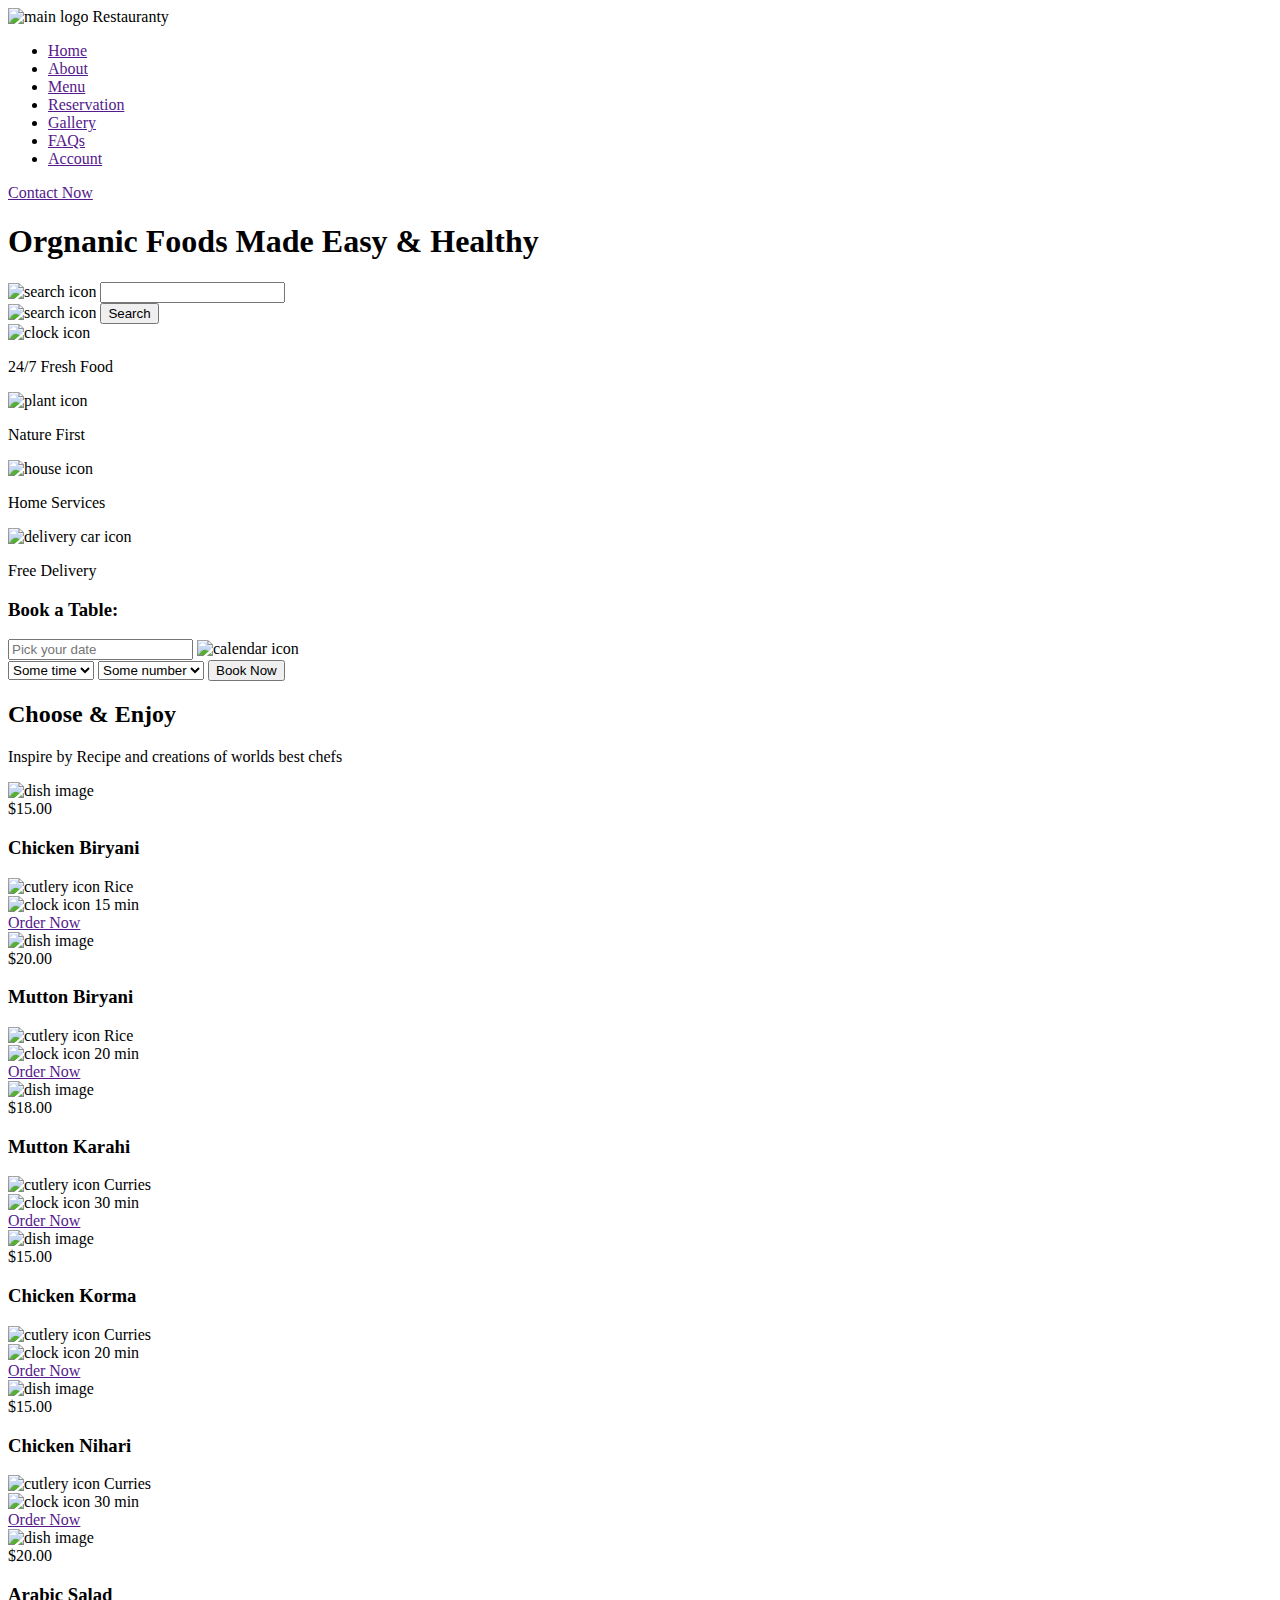
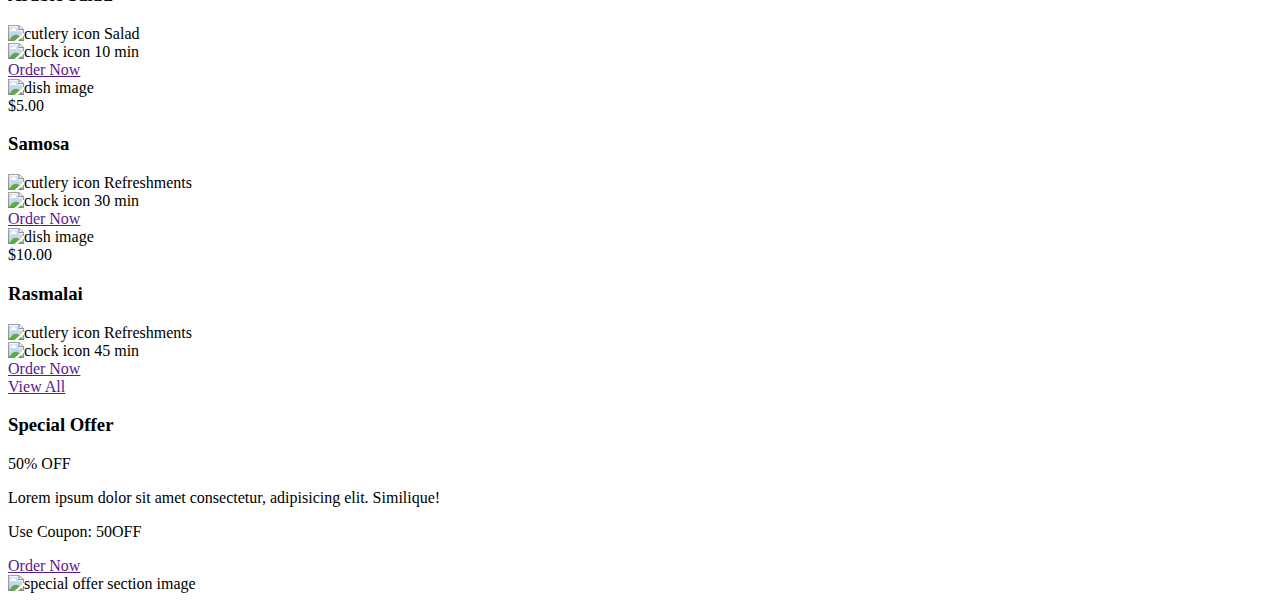
==== 24-09-20-html-praktine-uzd/uzd.html @ 1839301a "finish special offer section" ====
<!DOCTYPE html>
<html lang="en">
    <head>
        <meta charset="UTF-8" />
        <meta name="viewport" content="width=device-width, initial-scale=1.0" />
        <title>Document</title>
    </head>
    <body>
        <div class="cotainer">
            <header>
                <div class="logo">
                    <img src="" alt="main logo" />
                    <span>Restauranty</span>
                </div>
                <nav>
                    <ul>
                        <li><a href="">Home</a></li>
                        <li><a href="">About</a></li>
                        <li><a href="">Menu</a></li>
                        <li><a href="">Reservation</a></li>
                        <li><a href="">Gallery</a></li>
                        <li><a href="">FAQs</a></li>
                        <li><a href="">Account</a></li>
                    </ul>
                    <a href="">Contact Now</a>
                </nav>
            </header>
            <main>
                <section>
                    <h1>Orgnanic Foods Made Easy & Healthy</h1>
                    <div class="search-bar">
                        <form action="">
                            <div>
                                <img src="" alt="search icon" />
                                <input type="text" name="search" id="" />
                            </div>

                            <div>
                                <img src="" alt="search icon" />
                                <button type="submit">Search</button>
                            </div>
                        </form>
                    </div>
                    <div class="info-icons">
                        <div>
                            <img src="" alt="clock icon" />
                            <p>24/7 Fresh Food</p>
                        </div>
                        <div>
                            <img src="" alt="plant icon" />
                            <p>Nature First</p>
                        </div>
                        <div>
                            <img src="" alt="house icon" />
                            <p>Home Services</p>
                        </div>
                        <div>
                            <img src="" alt="delivery car icon" />
                            <p>Free Delivery</p>
                        </div>
                    </div>
                </section>

                <section>
                    <h3>Book a Table:</h3>
                    <form action="">
                        <div>
                            <input type="text" name="date" id="" placeholder="Pick your date" />
                            <img src="" alt="calendar icon" />
                        </div>

                        <select name="time" id="">
                            <option value="some-time">Some time</option>
                            <option value="some-time">Some time</option>
                            <option value="some-time">Some time</option>
                            <option value="some-time">Some time</option>
                        </select>

                        <select name="people" id="">
                            <option value="some-number">Some number</option>
                            <option value="some-number">Some number</option>
                            <option value="some-number">Some number</option>
                            <option value="some-number">Some number</option>
                        </select>

                        <button type="submit">Book Now</button>
                    </form>
                </section>

                <section>
                    <h2>Choose & Enjoy</h2>
                    <p>Inspire by Recipe and creations of worlds best chefs</p>
                    <div class="card">
                        <img src="" alt="dish image" />
                        <div class="dish-info">
                            <span>$15.00</span>
                            <h3>Chicken Biryani</h3>
                            <div>
                                <img src="" alt="cutlery icon" />
                                <span>Rice</span>
                            </div>
                            <div>
                                <img src="" alt="clock icon" />
                                <span>15 min</span>
                            </div>
                        </div>
                        <a href="">Order Now</a>
                    </div>
                    <div class="card">
                        <img src="" alt="dish image" />
                        <div class="dish-info">
                            <span>$20.00</span>
                            <h3>Mutton Biryani</h3>
                            <div>
                                <img src="" alt="cutlery icon" />
                                <span>Rice</span>
                            </div>
                            <div>
                                <img src="" alt="clock icon" />
                                <span>20 min</span>
                            </div>
                        </div>
                        <a href="">Order Now</a>
                    </div>
                    <div class="card">
                        <img src="" alt="dish image" />
                        <div class="dish-info">
                            <span>$18.00</span>
                            <h3>Mutton Karahi</h3>
                            <div>
                                <img src="" alt="cutlery icon" />
                                <span>Curries</span>
                            </div>
                            <div>
                                <img src="" alt="clock icon" />
                                <span>30 min</span>
                            </div>
                        </div>
                        <a href="">Order Now</a>
                    </div>
                    <div class="card">
                        <img src="" alt="dish image" />
                        <div class="dish-info">
                            <span>$15.00</span>
                            <h3>Chicken Korma</h3>
                            <div>
                                <img src="" alt="cutlery icon" />
                                <span>Curries</span>
                            </div>
                            <div>
                                <img src="" alt="clock icon" />
                                <span>20 min</span>
                            </div>
                        </div>
                        <a href="">Order Now</a>
                    </div>
                    <div class="card">
                        <img src="" alt="dish image" />
                        <div class="dish-info">
                            <span>$15.00</span>
                            <h3>Chicken Nihari</h3>
                            <div>
                                <img src="" alt="cutlery icon" />
                                <span>Curries</span>
                            </div>
                            <div>
                                <img src="" alt="clock icon" />
                                <span>30 min</span>
                            </div>
                        </div>
                        <a href="">Order Now</a>
                    </div>
                    <div class="card">
                        <img src="" alt="dish image" />
                        <div class="dish-info">
                            <span>$20.00</span>
                            <h3>Arabic Salad</h3>
                            <div>
                                <img src="" alt="cutlery icon" />
                                <span>Salad</span>
                            </div>
                            <div>
                                <img src="" alt="clock icon" />
                                <span>10 min</span>
                            </div>
                        </div>
                        <a href="">Order Now</a>
                    </div>
                    <div class="card">
                        <img src="" alt="dish image" />
                        <div class="dish-info">
                            <span>$5.00</span>
                            <h3>Samosa</h3>
                            <div>
                                <img src="" alt="cutlery icon" />
                                <span>Refreshments</span>
                            </div>
                            <div>
                                <img src="" alt="clock icon" />
                                <span>30 min</span>
                            </div>
                        </div>
                        <a href="">Order Now</a>
                    </div>
                    <div class="card">
                        <img src="" alt="dish image" />
                        <div class="dish-info">
                            <span>$10.00</span>
                            <h3>Rasmalai</h3>
                            <div>
                                <img src="" alt="cutlery icon" />
                                <span>Refreshments</span>
                            </div>
                            <div>
                                <img src="" alt="clock icon" />
                                <span>45 min</span>
                            </div>
                        </div>
                        <a href="">Order Now</a>
                    </div>

                    <a href="">View All</a>
                </section>

                <section>
                    <div>
                        <h3>Special Offer</h3>
                        <p>50% OFF</p>
                        <p>Lorem ipsum dolor sit amet consectetur, adipisicing elit. Similique!</p>
                        <p>Use Coupon: 50OFF</p>
                        <a href="">Order Now</a>
                    </div>
                    <img src="" alt="special offer section image" />
                </section>
            </main>
        </div>
    </body>
</html>
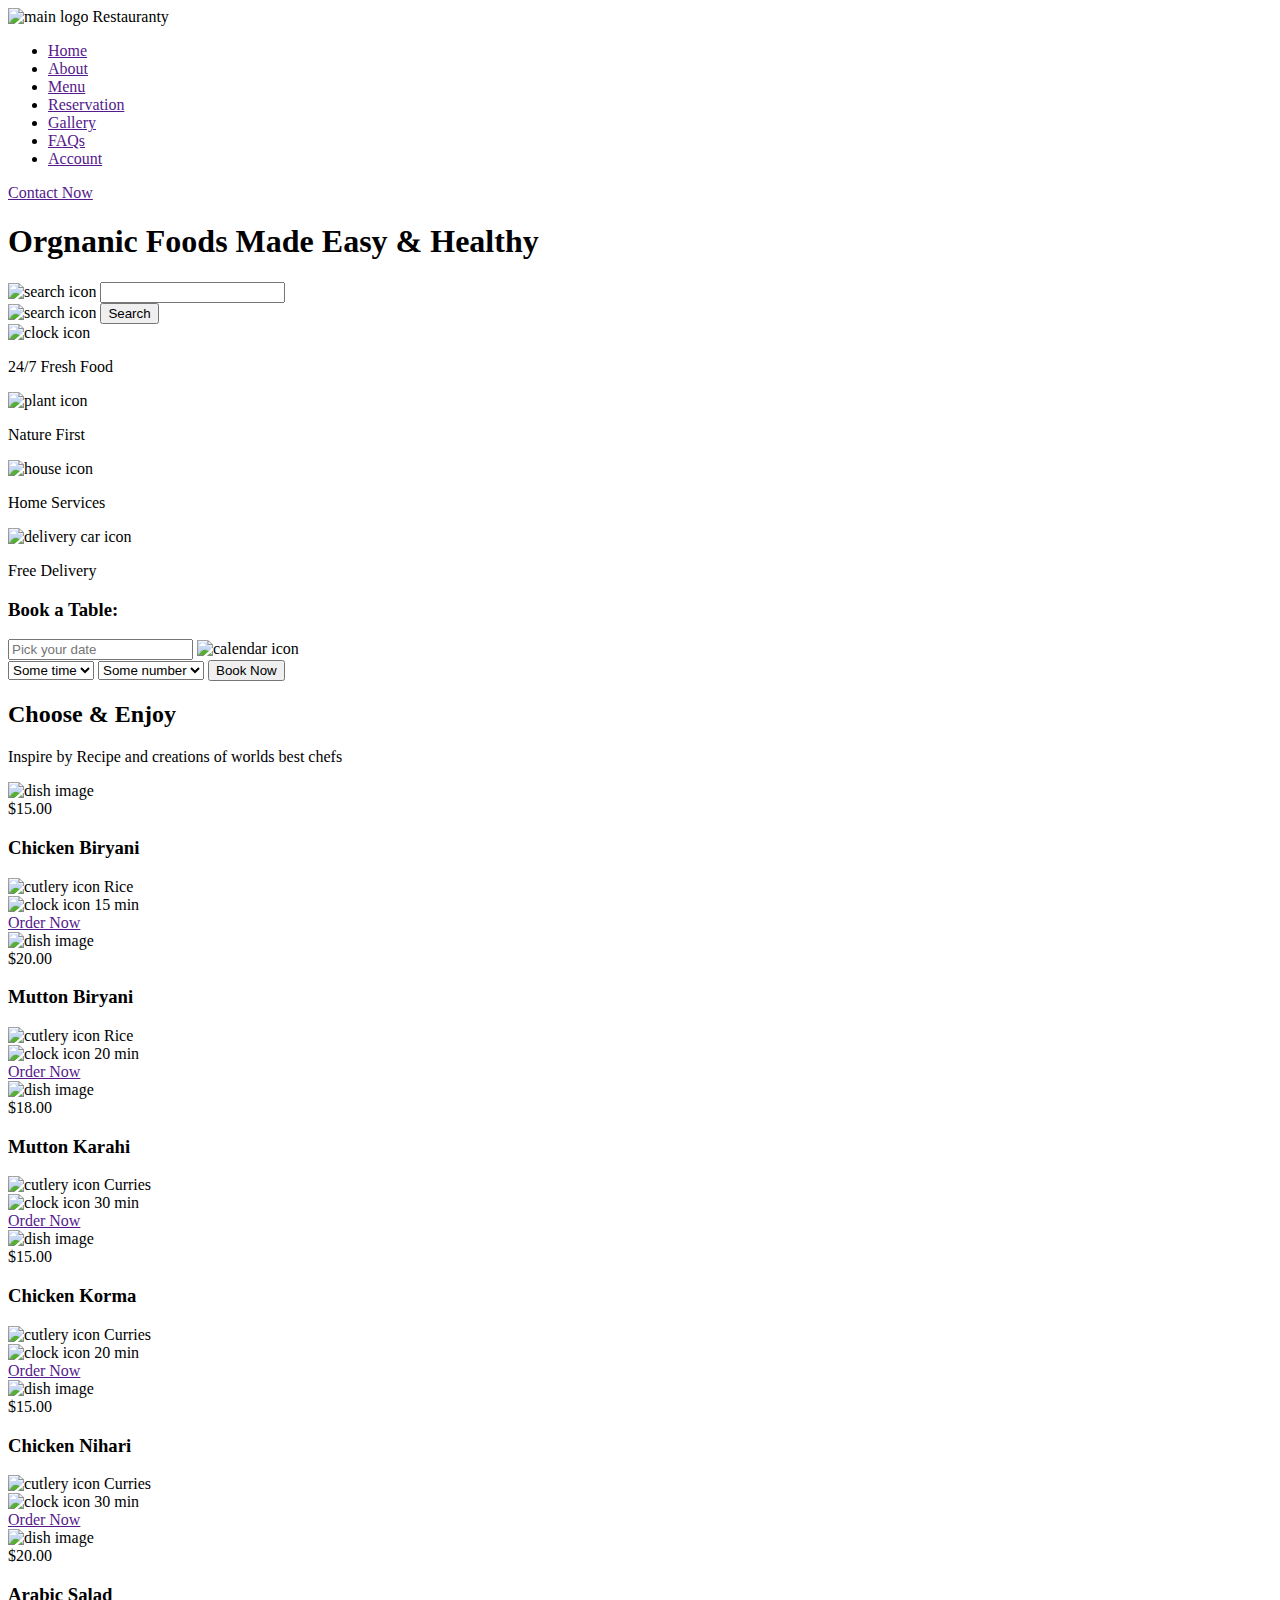
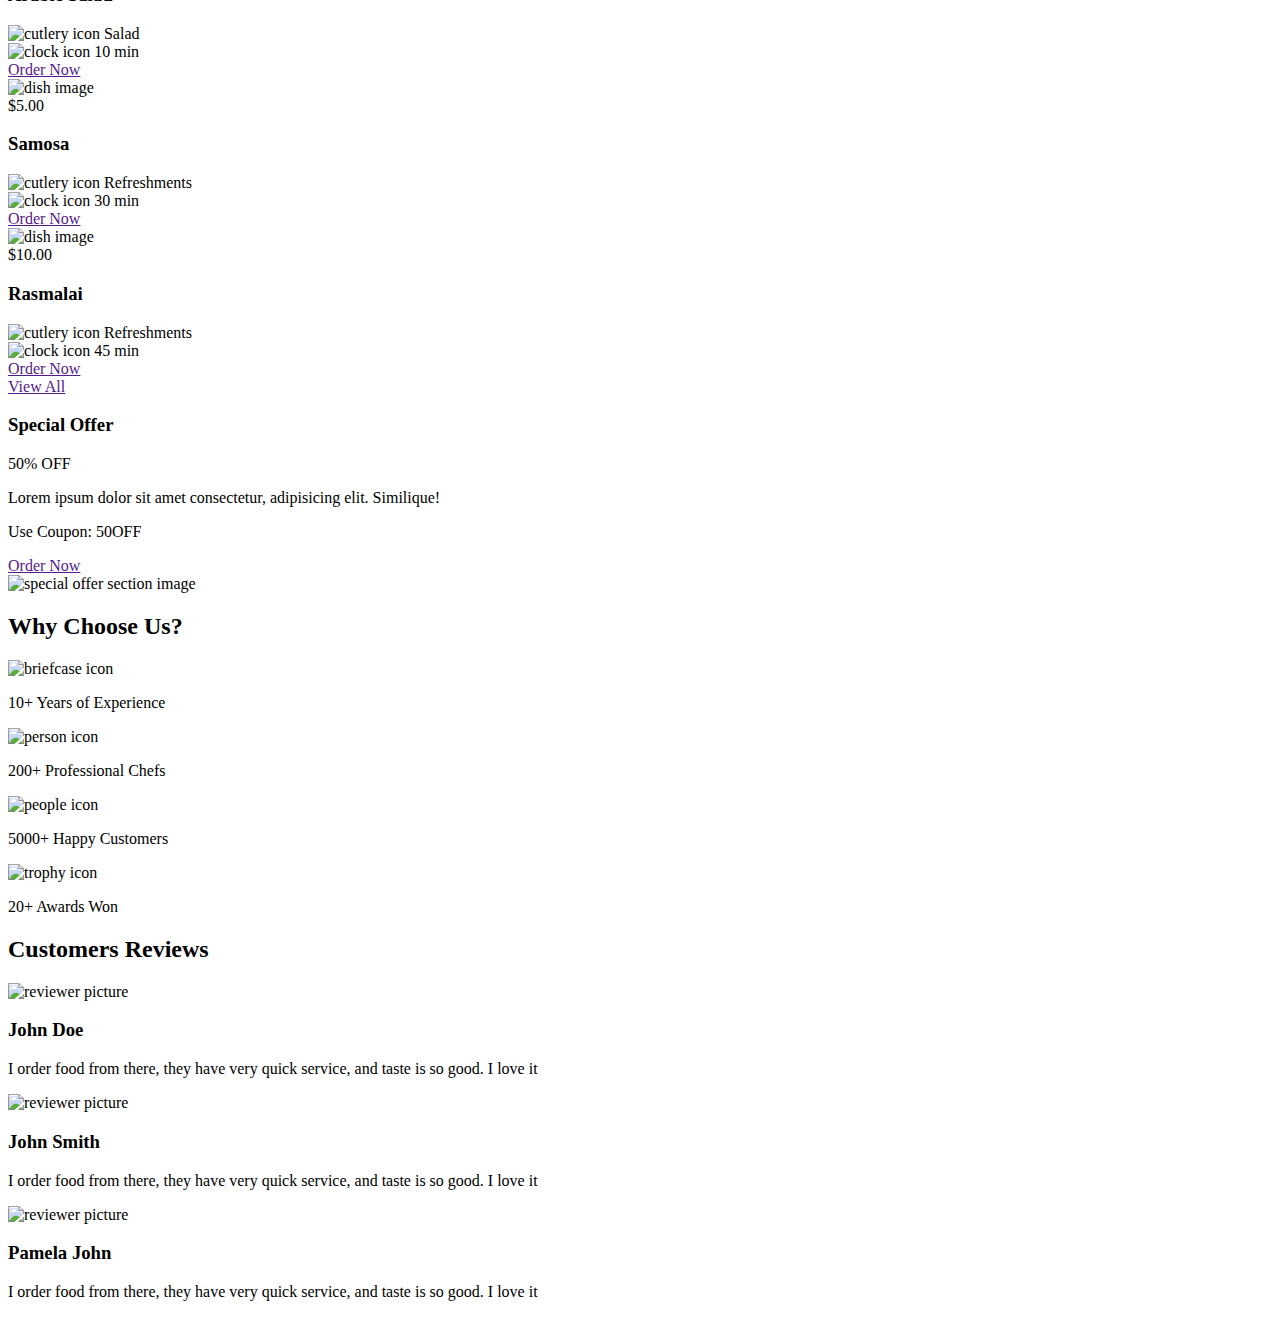
==== commit 9f20824a: "finish why choose use, reviews sections" ====
--- a/24-09-20-html-praktine-uzd/uzd.html
+++ b/24-09-20-html-praktine-uzd/uzd.html
@@ -232,6 +232,64 @@
                     </div>
                     <img src="" alt="special offer section image" />
                 </section>
+
+                <section>
+                    <h2>Why Choose Us?</h2>
+                    <div>
+                        <div>
+                            <img src="" alt="briefcase icon" />
+                            <p>10+ Years of Experience</p>
+                        </div>
+                        <div>
+                            <img src="" alt="person icon" />
+                            <p>200+ Professional Chefs</p>
+                        </div>
+                        <div>
+                            <img src="" alt="people icon" />
+                            <p>5000+ Happy Customers</p>
+                        </div>
+                        <div>
+                            <img src="" alt="trophy icon" />
+                            <p>20+ Awards Won</p>
+                        </div>
+                    </div>
+                </section>
+
+                <section>
+                    <h2>Customers Reviews</h2>
+                    <div>
+                        <div class="review-card">
+                            <img src="" alt="reviewer picture" />
+                            <div>
+                                <h3>John Doe</h3>
+                                <p>
+                                    I order food from there, they have very quick service, and taste is so good. I love
+                                    it
+                                </p>
+                            </div>
+                        </div>
+                        <div class="review-card">
+                            <img src="" alt="reviewer picture" />
+                            <div>
+                                <h3>John Smith</h3>
+                                <p>
+                                    I order food from there, they have very quick service, and taste is so good. I love
+                                    it
+                                </p>
+                            </div>
+                        </div>
+                        <div class="review-card">
+                            <img src="" alt="reviewer picture" />
+                            <div>
+                                <h3>Pamela John</h3>
+                                <p>
+                                    I order food from there, they have very quick service, and taste is so good. I love
+                                    it
+                                </p>
+                            </div>
+                        </div>
+                    </div>
+                </section>
             </main>
         </div>
     </body>
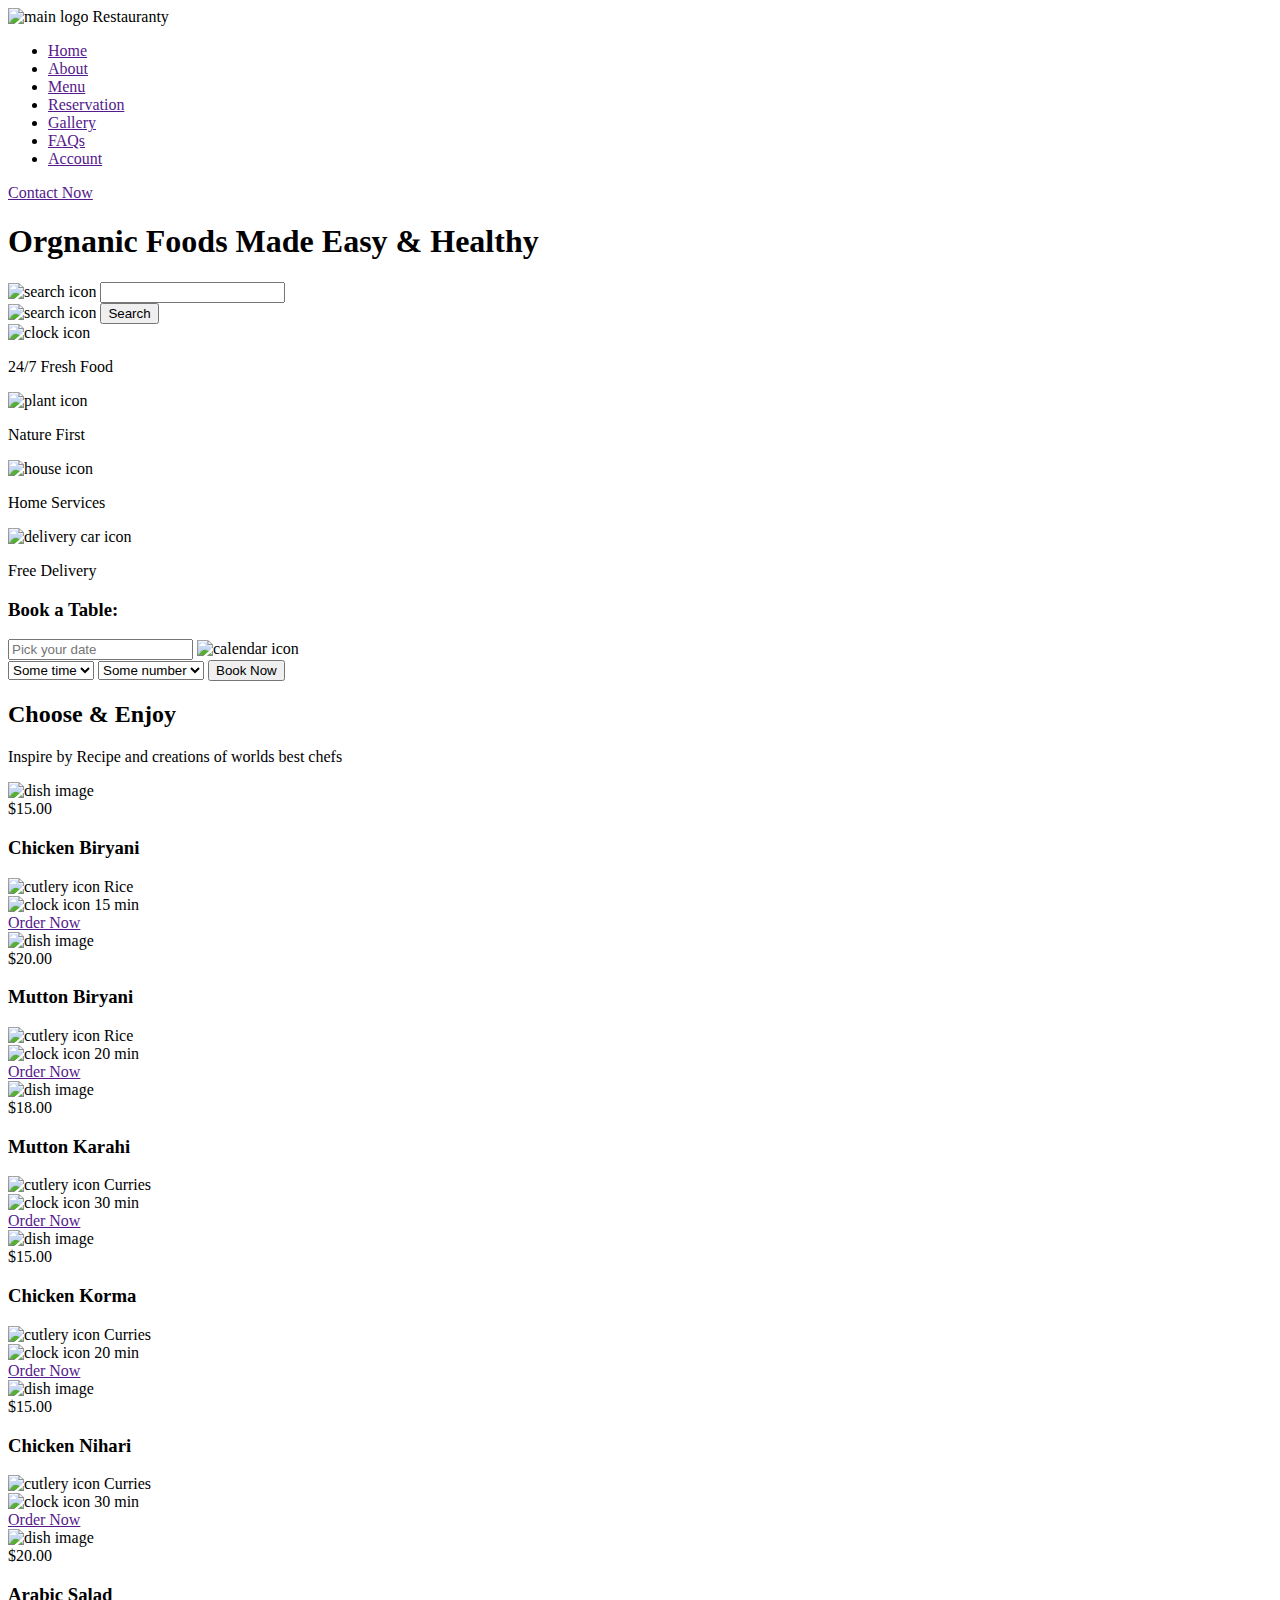
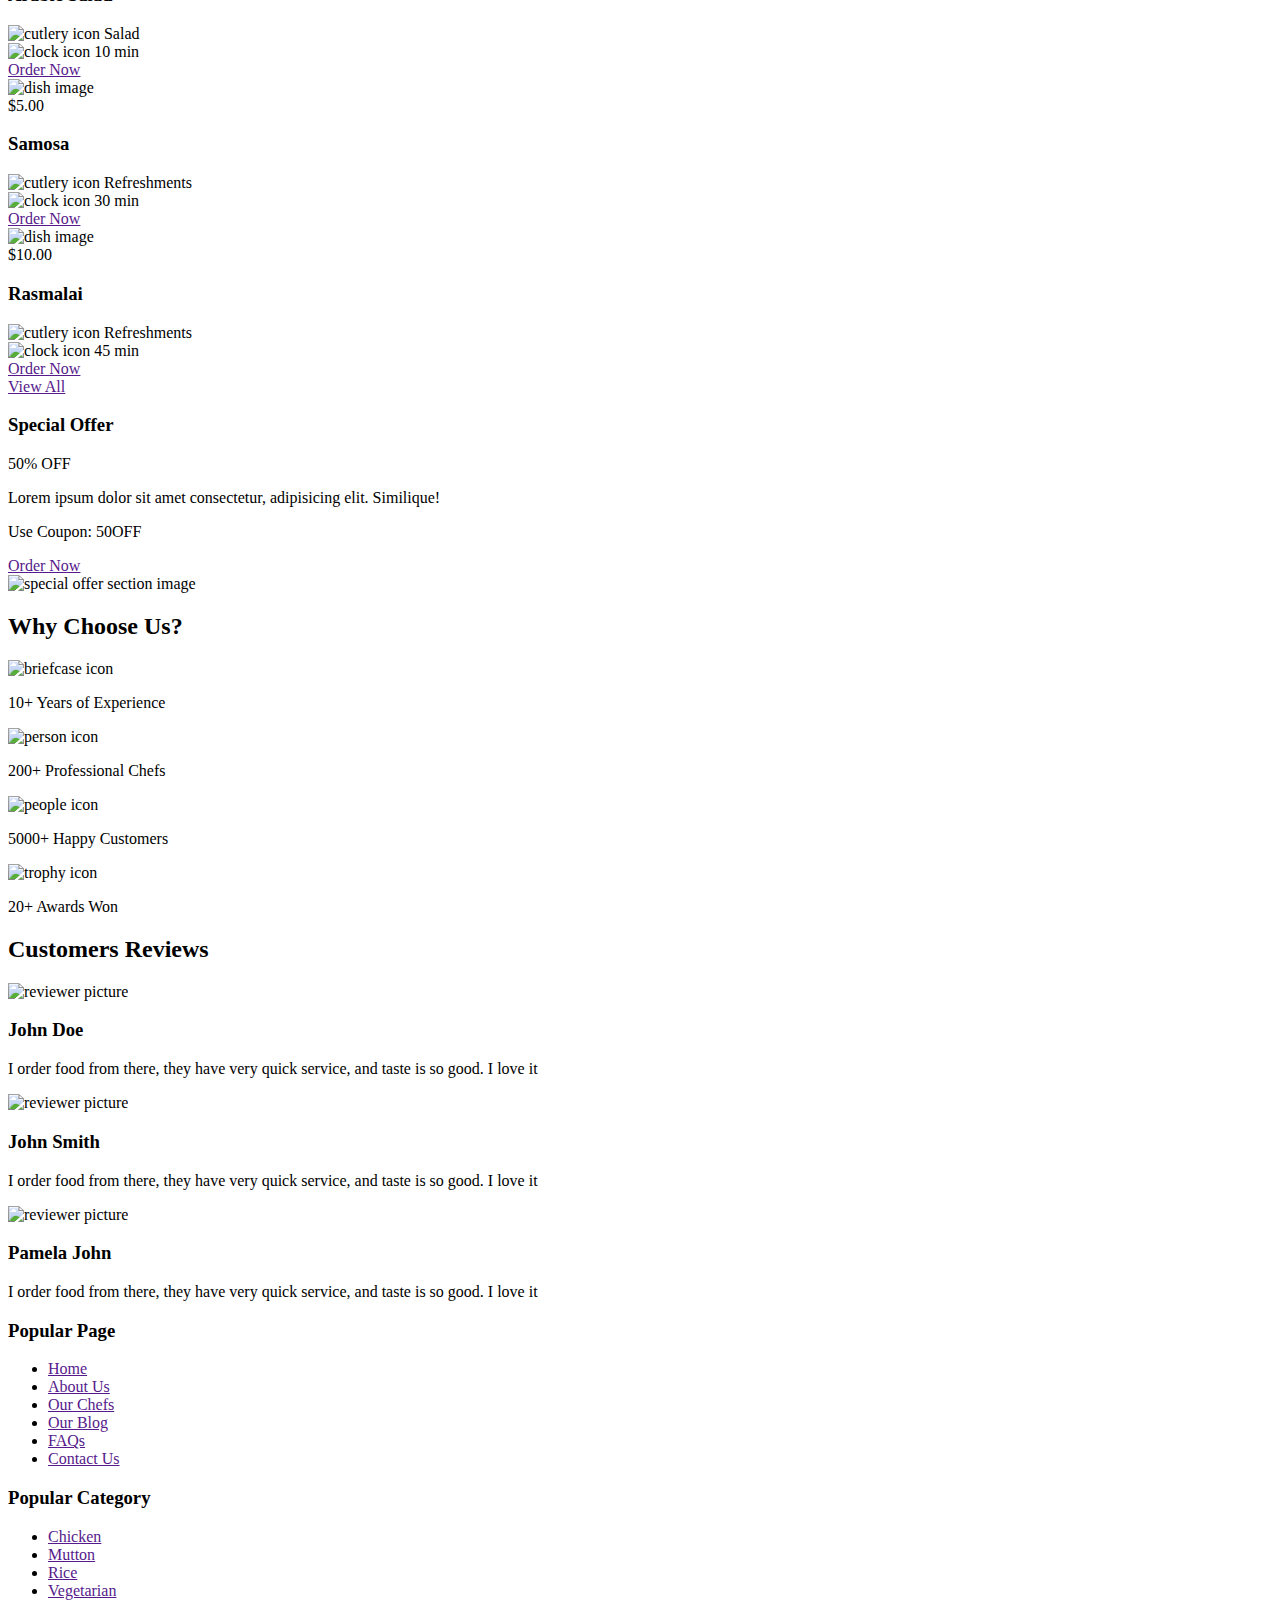
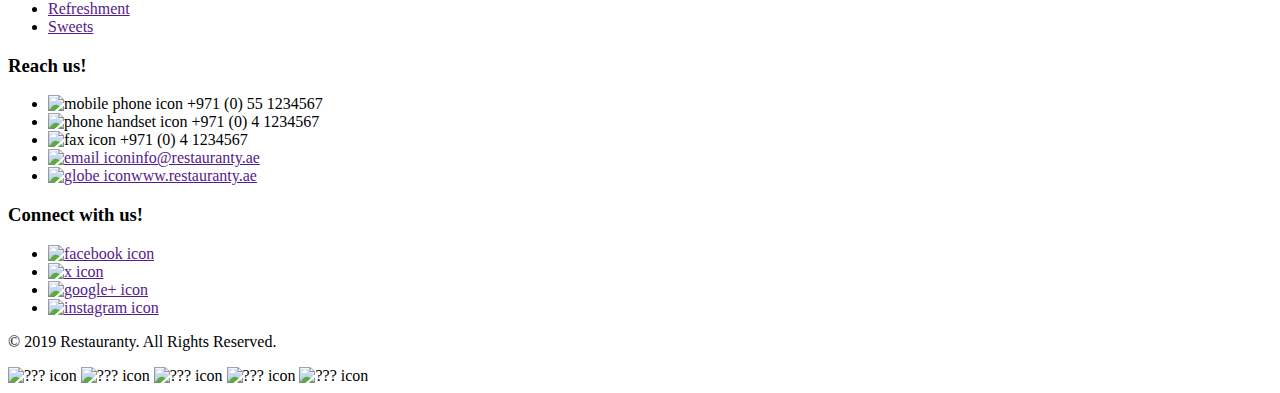
==== commit c077a8a0: "finish footer" ====
--- a/24-09-20-html-praktine-uzd/uzd.html
+++ b/24-09-20-html-praktine-uzd/uzd.html
@@ -290,6 +290,83 @@
                         </div>
                     </div>
                 </section>
+
+                <footer>
+                    <section>
+                        <div>
+                            <h3>Popular Page</h3>
+                            <ul>
+                                <li><a href="">Home</a></li>
+                                <li><a href="">About Us</a></li>
+                                <li><a href="">Our Chefs</a></li>
+                                <li><a href="">Our Blog</a></li>
+                                <li><a href="">FAQs</a></li>
+                                <li><a href="">Contact Us</a></li>
+                            </ul>
+                        </div>
+                        <div>
+                            <h3>Popular Category</h3>
+                            <ul>
+                                <li><a href="">Chicken</a></li>
+                                <li><a href="">Mutton</a></li>
+                                <li><a href="">Rice</a></li>
+                                <li><a href="">Vegetarian</a></li>
+                                <li><a href="">Refreshment</a></li>
+                                <li><a href="">Sweets</a></li>
+                            </ul>
+                        </div>
+                        <div>
+                            <h3>Reach us!</h3>
+                            <ul>
+                                <li>
+                                    <img src="" alt="mobile phone icon" />
+                                    <span>+971 (0) 55 1234567</span>
+                                </li>
+                                <li>
+                                    <img src="" alt="phone handset icon" />
+                                    <span>+971 (0) 4 1234567</span>
+                                </li>
+                                <li>
+                                    <img src="" alt="fax icon" />
+                                    <span>+971 (0) 4 1234567</span>
+                                </li>
+                                <li>
+                                    <a href=""><img src="" alt="email icon" />info@restauranty.ae</a>
+                                </li>
+                                <li>
+                                    <a href=""><img src="" alt="globe icon" />www.restauranty.ae</a>
+                                </li>
+                            </ul>
+                        </div>
+                        <div>
+                            <h3>Connect with us!</h3>
+                            <ul>
+                                <li>
+                                    <a href=""><img src="" alt="facebook icon" /></a>
+                                </li>
+                                <li>
+                                    <a href=""><img src="" alt="x icon" /></a>
+                                </li>
+                                <li>
+                                    <a href=""><img src="" alt="google+ icon" /></a>
+                                </li>
+                                <li>
+                                    <a href=""><img src="" alt="instagram icon" /></a>
+                                </li>
+                            </ul>
+                        </div>
+                    </section>
+                    <section>
+                        <p>&copy; 2019 Restauranty. All Rights Reserved.</p>
+                        <div>
+                            <img src="" alt="??? icon" />
+                            <img src="" alt="??? icon" />
+                            <img src="" alt="??? icon" />
+                            <img src="" alt="??? icon" />
+                            <img src="" alt="??? icon" />
+                        </div>
+                    </section>
+                </footer>
             </main>
         </div>
     </body>
